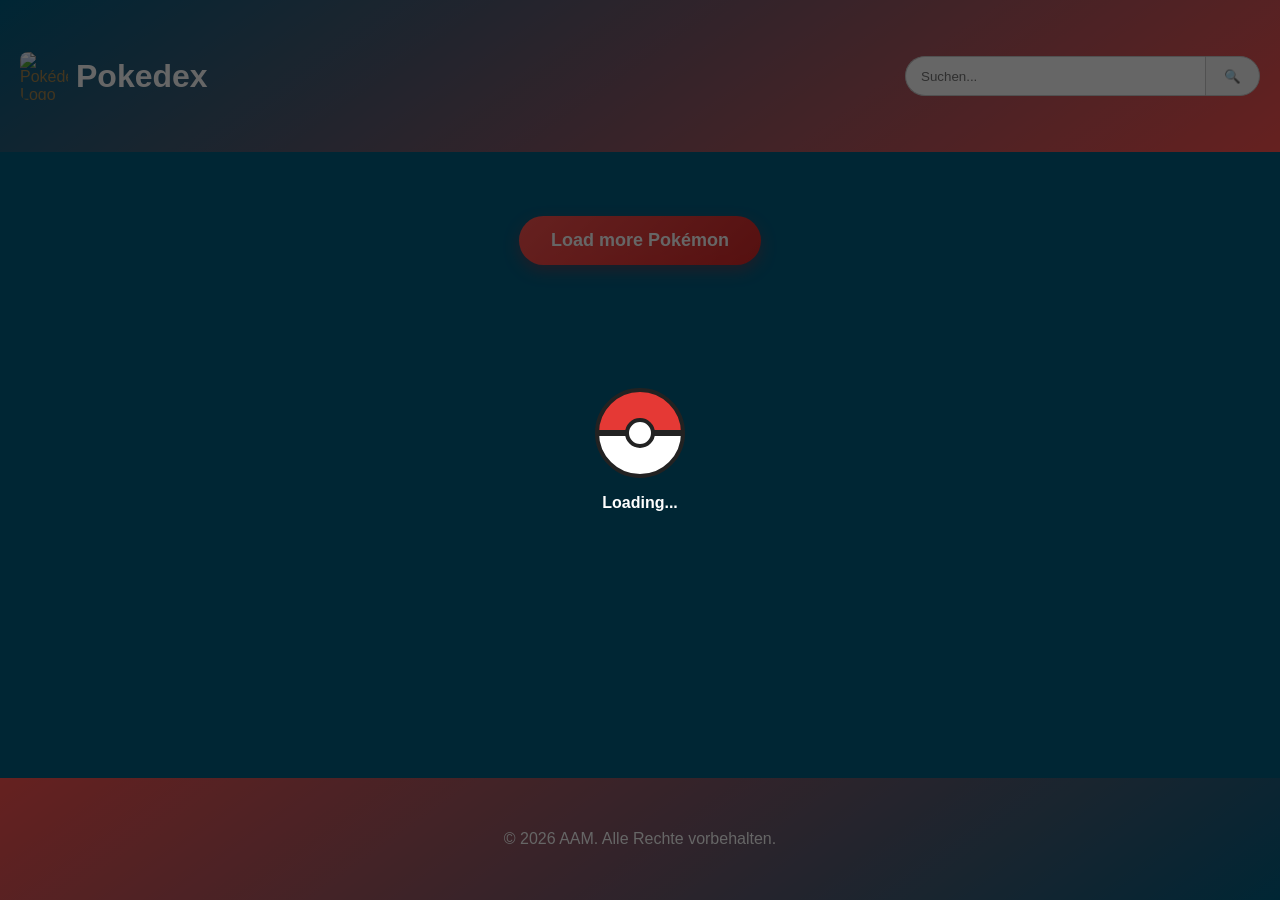
==== index.html @ 979c50b0 "feat: Barrierefreiheit und Accessibility verbessern" ====
<!DOCTYPE html>
<html lang="de">

<head>
    <meta charset="UTF-8">
    <meta name="viewport" content="width=device-width, initial-scale=1.0">
    <title>Pokedex-API</title>
    <link rel="icon" type="image/png" sizes="16x16" href="./assets/icon/favicon.png">

    <link rel="stylesheet" href="./style.css">
    <link rel="stylesheet" href="./css/colors.css">

    <script src="./script.js" defer></script>
    <script src="./js/template.js" defer></script>
</head>

<body onload="init()">

    <header class="page-header">

        <div class="page-wrapper page-header__content">

            <div class="header-brand">
                <img src="./assets/img/logo.png" alt="Pokédex Logo" class="header-logo">
                <h1 class="page-title">Pokedex</h1>
            </div>

            <div class="search-container">

                <div class="search-controls">
                    <input type="text" class="search-input" id="searchInput" placeholder="Suchen..."
                        onkeydown="searchOnKeydown(event)" oninput="handleSearchInput()" onblur="validateSearch()">

                    <button type="button" class="clear-search-btn d-none" id="clearSearchBtn" onclick="clearSearch()"
                        aria-label="Suche löschen">
                        ✕
                    </button>

                    <button type="button" onclick="searchPkm()" aria-label="Pokémon suchen">
                        🔍
                    </button>
                </div>

                <div id="searchError"></div>

            </div>

    </header>

    <main class="page-body">

        <div id="loadingSpinner" class="loader-overlay d-none">
            <div class="pokeball"></div>
            <p>Loading...</p>
        </div>

        <div class="page-wrapper page-body__content">

            <ul id="pokemonContainer" class="pokemon-container"></ul>

            <button id="loadMoreBtn" class="load-more-btn" onclick="loadMorePokemons()">
                Load more Pokémon
            </button>

        </div>

    </main>

    <footer class="page-footer">
        <div class="page-wrapper page-footer__content">
            <p class="page-footer-copy">
                &copy; 2026 AAM. Alle Rechte vorbehalten.
            </p>
        </div>
    </footer>

    <div aria-label="Pokémon Details" role="dialog" id="pkmDialog" class="pkm-dialog d-none" onclick="closeBackdrop(event)">
        <div class="pkm-dialog-content">

            <header class="pkm-dialog-header">
                <button class="close-btn" onclick="closePkmDialog()" aria-label="Dialog schließen">
                    x
                </button>
            </header>

            <div class="pkm-dialog-main">
                <div id="pkmDialogBody"></div>
            </div>

            <footer class="pkm-dialog-footer">
                <button class="nav-btn prevPkm" onclick="prevPokemon()" aria-label="Vorheriges Pokémon">
                    ❮
                </button>
                <button class="nav-btn nextPkm" onclick="nextPokemon()" aria-label="Nächstes Pokémon">
                    ❯
                </button>
            </footer>

        </div>
    </div>


</body>

</html>
---- style.css ----
:root {
  --radius: 8px;

  --font-xl: 2rem;
  --font-lg: 1.5rem;
  --font-base: 1rem;
  --font-sm: 0.9rem;

  --space-lg: 2rem;
  --space-md: 1rem;
  --space-sm: 0.5rem;

  --max-width: 1440px;
  --container-padding: 1rem;

  --color-primary: #005f83;
  --color-secondary: #ff5350;
  --color-bg: #f4f4f4;
  --color-text: #a5844d;
  --color-white: #ffffff;
  --color-black: #222222;
  --color-dark-blue: #2b4557;
  --color-dark-blue-light: #1e293b;
  --color-card-start: #ff6b6b;
  --color-card-end: #0f172a;

  --overlay-bg: rgba(0, 0, 0, 0.6);

  --logo-size: 48px;
  --pokemon-size: 90px;
  --loader-size: 90px;

  --z-loader: 9999;
}

* {
  margin: 0;
  padding: 0;
  box-sizing: border-box;
}

.page-wrapper {
  width: 100%;
  max-width: var(--max-width);
  margin: 0 auto;
  padding: 0 var(--container-padding);
}

body {
  min-height: 100vh;
  display: flex;
  flex-direction: column;
  font-family: "Roboto", sans-serif;
  background-color: var(--color-primary);
  color: var(--color-text);
}

.page-header {
  background: linear-gradient(
    145deg,
    var(--color-primary),
    var(--color-secondary)
  );
  padding: 20px;
}
.page-header__content {
  display: flex;
  justify-content: space-between;
  align-items: center;
  padding: var(--space-lg) 0;
}
.header-brand {
  display: flex;
  align-items: center;
  gap: var(--space-sm);
}
.header-logo {
  width: var(--logo-size);
  height: var(--logo-size);
  border-radius: var(--radius);
  object-fit: contain;
}
.page-title {
  color: var(--color-white);
  font-size: var(--font-xl);
}

.search-container {
  display: flex;
   flex-direction: column;
  
}
.search-controls {
  display: flex;
  align-items: center;
  height: 40px;
}
.search-input {
  width: 300px;
  height: 100%;
  padding: 0 45px 0 15px;
  border: 1px solid #ccc;
  border-right: none;
  border-radius: 20px 0 0 20px;
  outline: none;
}
.search-input:focus {
  border-color: #888;
}
.clear-search-btn {
 display: none;
  width: 35px;
  height: 100%;
  margin-left: -35px;
  padding: 0;
  border: none;
  background: transparent;
  cursor: pointer;
  z-index: 1;
}
.clear-search-btn:not(.d-none) {
  display: flex;
  justify-content: center;
  align-items: center;
}
.clear-search-btn:hover {
  color: #555;
}
.search-container button:last-of-type {
  width: 55px;
  height: 100%;
  border: 1px solid #ccc;
  border-radius: 0 20px 20px 0;
  background-color: #f8f8f8;
  cursor: pointer;
}
.search-container button:last-of-type:hover {
  background-color: #e5e5e5;
}
.empty-message {
  display: flex;
  justify-content: center;
  align-items: center;
  width: 100%;
  min-height: 300px;
  margin: 0;
  font-size: 24px;
  font-weight: bold;
  color: white;
  text-align: center;
}
.search-error {
  margin: 6px 0 0;
  padding-left: 4px;
  color: #ffffff;
  font-size: 13px;
  font-weight: 500;
  line-height: 1.4;
  text-shadow: 0 1px 2px rgba(0, 0, 0, 0.25);
}

.page-body {
  flex: 1;
  display: flex;
  justify-content: center;
  padding: var(--space-lg) 0;
}
.page-body__content {
  width: 100%;
}
.loader-overlay {
  position: fixed;
  inset: 0;

  display: flex;
  flex-direction: column;
  justify-content: center;
  align-items: center;

  background: var(--overlay-bg);
  z-index: var(--z-loader);
}
.d-none {
  display: none;
}
.loader-overlay p {
  margin-top: var(--space-md);
  color: var(--color-white);
  font-size: var(--font-base);
  font-weight: bold;
}
.pokeball {
  width: var(--loader-size);
  height: var(--loader-size);
  position: relative;

  border-radius: 50%;
  border: 4px solid var(--color-black);

  background: linear-gradient(
    to bottom,
    #e53935 0%,
    #e53935 50%,
    var(--color-white) 50%,
    var(--color-white) 100%
  );

  animation:
    spin 1.2s linear infinite,
    shake 0.8s ease-in-out infinite;
}
.pokeball::before {
  content: "";
  position: absolute;
  inset: 50% 0 auto;
  transform: translateY(-50%);
  height: 6px;
  background: var(--color-black);
}
.pokeball::after {
  content: "";
  position: absolute;

  width: 22px;
  height: 22px;

  top: 50%;
  left: 50%;

  transform: translate(-50%, -50%);

  border-radius: 50%;
  border: 4px solid var(--color-black);

  background: var(--color-white);
}
@keyframes spin {
  from {
    transform: rotate(0deg);
  }
  to {
    transform: rotate(360deg);
  }
}
.pokemon-container {
  display: flex;
  flex-wrap: wrap;
  justify-content: center;
  gap: var(--space-lg);
  list-style: none;
}
.pokemon-card-button {
  width: 180px;
  padding: var(--space-md);
  text-align: center;
  color: var(--color-white);
  border: none;
  border-radius: var(--radius);
  box-shadow: 0 8px 20px rgba(0, 0, 0, 0.25);
  background: transparent;
  cursor: pointer;
  transition:
    transform 0.25s ease,
    box-shadow 0.25s ease;
}
.pokemon-card-button:hover {
  transform: translateY(-8px) scale(1.03);
  box-shadow: 0 15px 30px rgba(0, 0, 0, 0.4);
}
.pokemon-card img {
  width: var(--pokemon-size);
  height: var(--pokemon-size);
  object-fit: contain;
  margin: 10px 0;
  transition: transform 0.3s ease;
}
.pokemon-card-button:hover img {
  transform: scale(1.1);
}
.pokemon-title {
  display: inline-block;
  margin-bottom: 8px;
  padding: 6px 9px;
  border-radius: 10px;
  font-size: 0.94rem;
  font-weight: 700;
  text-transform: uppercase;
  background: rgba(255, 255, 255, 0.08);
}
.id {
  margin-right: 6px;
  font-size: var(--font-sm);
  opacity: 0.7;
}

.pokemon-types {
  margin-top: 8px;
  font-size: 0.9rem;
  opacity: 0.9;
}

.load-more-btn {
  display: block;
  margin: 32px auto;
  padding: 14px 32px;
  border: none;
  border-radius: 999px;
  background: linear-gradient(135deg, #ff5350, #d62828);
  color: white;
  font-size: 18px;
  font-weight: 700;
  cursor: pointer;
  transition: all 0.25s ease;
  box-shadow: 0 6px 15px rgba(214, 40, 40, 0.35);
}
.load-more-btn:hover {
  transform: translateY(-3px) scale(1.03);
  box-shadow: 0 10px 25px rgba(214, 40, 40, 0.5);
}
.load-more-btn:active {
  transform: translateY(1px) scale(0.98);
}
.load-more-btn:disabled {
  background: #9e9e9e;
  cursor: not-allowed;
  opacity: 0.7;
  transform: none;
  box-shadow: none;
}

.page-footer {
  background: linear-gradient(
    145deg,
    var(--color-secondary),
    var(--color-primary)
  );
  padding: 20px
}
.page-footer__content {
  padding: var(--space-lg) 0;

  text-align: center;

  color: var(--color-white);
  font-size: var(--font-base);
}
.pkm-dialog {
  position: fixed;
  top: 0;
  left: 0;
  width: 100%;
  height: 100%;
  background: rgba(0, 0, 0, 0.6);

  display: flex;
  justify-content: center;
  align-items: center;
}
.d-none {
  display: none;
}
.pokemon-image {
  width: 110px;
  height: 110px;
  image-rendering: crisp-edges;
  filter: drop-shadow(0 6px 6px rgba(0, 0, 0, 0.3));
}
.pkm-dialog-content {
  position: relative;

  width: 310px;
  height: 500px;
  display: flex;
  flex-direction: column;

  background: linear-gradient(145deg, #ff6b6b, #0f172a);
  color: white;
  border-radius: 10px;
  padding: 20px;
  text-align: center;

  animation: fadeIn 0.3s ease;
}
.pkm-dialog-header {
  display: flex;
  justify-content: flex-end;
}
.close-btn {
  width: 35px;
  height: 35px;
  border: none;
  background: transparent;
  color: white;

  font-size: 1rem;
  font-weight: bold;

  cursor: pointer;

  display: flex;
  justify-content: center;
  align-items: center;

  transition:
    background 0.2s ease,
    transform 0.2s ease;

  border-radius: 50%;
}
.close-btn:hover {
  background: rgba(255, 255, 255, 0.2);
  transform: scale(1.1);
}
.pkm-dialog-main {
  flex: 1;
}


.pkm-dialog-content img {
  width: 150px;
  margin: 10px 0;
}
.tabs {
  display: flex;
  justify-content: space-around;
  margin: 10px;
}
.tabs button {
  flex: 1;
  padding: 10px;
  background: none;
  border: none;
  color: white;
  cursor: pointer;
  opacity: 0.6;
}
.tabs button.active {
  border-bottom: 2px solid #2c3e50;

  opacity: 1;
}
.tab-content {
  display: none;
}
.tab-content.active {
  display: block;
}
.stat {
  margin-bottom: 10px;
}
.bar {
  background: #e69304;
  height: 10px;
  border-radius: 5px;
  overflow: hidden;
}
.fill {
  background: #ac332f;
  height: 100%;
}
.main-tab {
  box-shadow: 0 4px 12px rgba(0, 0, 0, 0.08);
  font-family: "Segoe UI", "Poppins", "Roboto", sans-serif;
}
.main-tab p {
  margin: 10px 0;
  padding: 5px 15px;
  background-color: rgba(255, 255, 255, 0.2);
  border-radius: 5px;
  display: flex;
  justify-content: space-between;
  align-items: center;
  transition:
    transform 0.2s ease,
    box-shadow 0.2s ease;
}
.main-tab p strong {
  color: #2c3e50;
  font-size: 0.95rem;
  font-weight: 600;
  text-transform: uppercase;
  letter-spacing: 0.5px;
}
.main-tab p strong + span {
  color: #2c3e50;
  font-weight: 600;
  font-size: 1.1rem;
}
.stat-value {
  color: #2c3e50;
  font-weight: 700;
  font-size: 1.1rem;
  padding: 4px 12px;
  border-radius: 20px;
}
.abilities-tab {
  text-align: center;
}
.abilities-list {
  color: #2c3e50;
  display: flex;
  flex-direction: column;

  align-items: center;
}
.ability {
  width: 100%;
  margin: 5px 0;
  padding: 10px;

  background-color: rgba(255, 255, 255, 0.2);
  border-radius: 5px;
  font-size: 1.15rem;

  text-transform: capitalize;
}

.pkm-dialog-footer {
  display: flex;
  justify-content: space-between;
  align-items: center;
  margin-top: 10px;
}
.nav-btn {
  
  width: 35px;
  height: 35px;

  background: transparent;
  color: white;

  font-size: 1rem;
  font-weight: bold;

  display: flex;
  justify-content: center;
  align-items: center;

  cursor: pointer;
  border: none;

  transition:
    background 0.25s ease,
    transform 0.2s ease;

  border-radius: 8px;
}
.nav-btn:hover {
  background: rgba(255, 255, 255, 0.2);
  transform: scale(1.1);
  
}
.no-scroll {
  overflow: hidden;
}


@media (max-width: 770px) {

  .page-header {
    padding: 15px;
  }
}

@media (max-width:435px) {
.page-header__content {
    flex-direction: column;
    gap: 12px;
  }

  .header-brand {
    gap: 50px
  }
 }
---- css/colors.css ----
/* Typen Farben */
.img-bg {
    width: 130px;
    height: 130px;
    margin: 0 auto;
    border-radius: 50%;
    display: flex;
    align-items: center;
    justify-content: center;
    box-shadow: inset 0 0 15px rgba(0,0,0,0.25);
}
.fire { background: #e1635c; }
.water { background: #6390F0; }
.grass { background: #203c0f; }
.electric { background: #F7D02C; }
.ice { background: #96D9D6; }
.normal { background: #a8987a; }
.fighting { background: #C22E28; }
.poison { background: #A33EA1; }
.ground { background: #E2BF65; }
.flying { background: #A98FF3; }
.psychic { background: #F95587; }
.bug { background: #485202; }
.rock { background: #B6A136; }
.ghost { background: #735797; }
.dragon { background: #6F35FC; }
.dark { background: #705746; }
.steel { background: #B7B7CE; }
.fairy { background: #D685AD; }
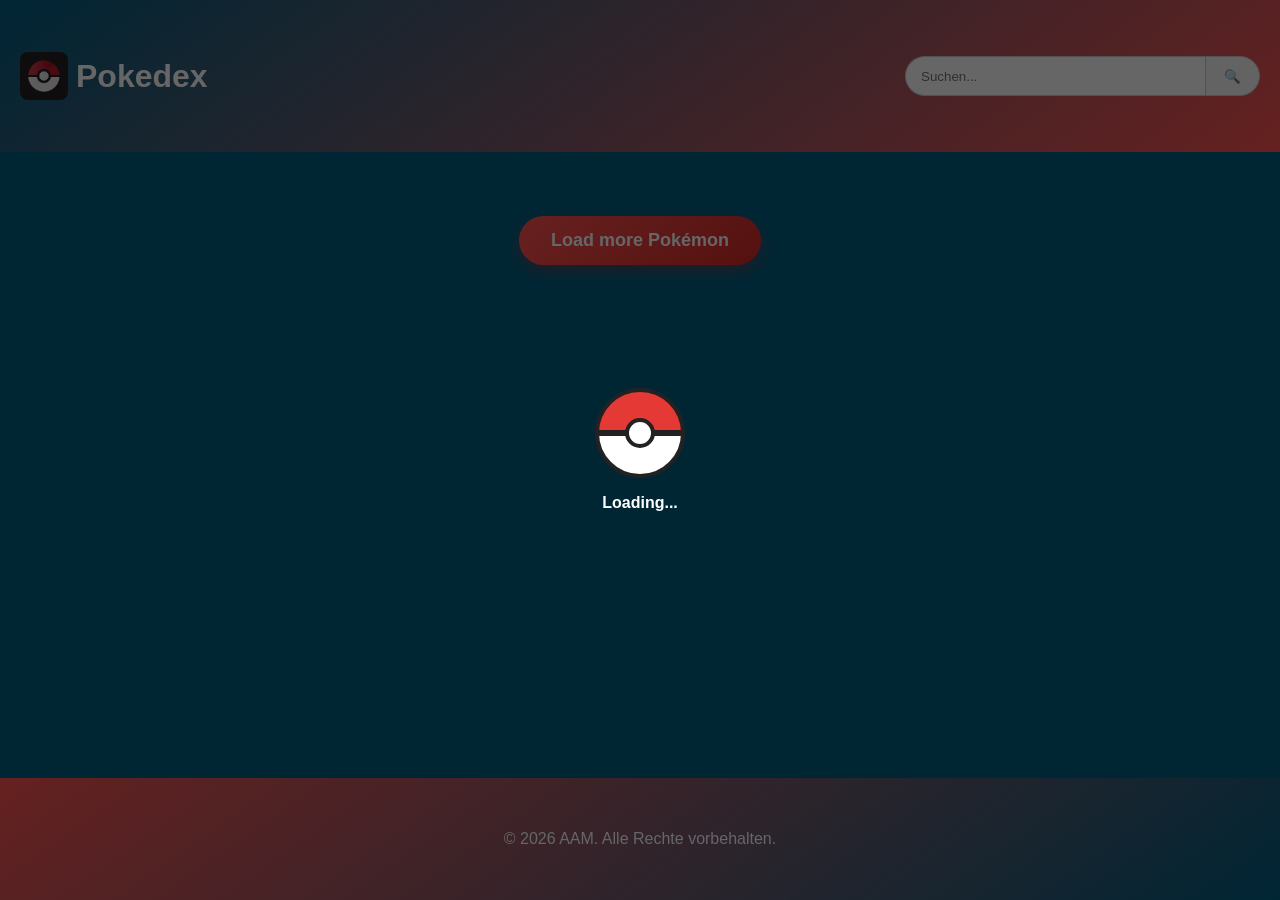
==== commit e084baf4: "Header-Layout für mobile Geräte optimieret" ====
--- a/index.html
+++ b/index.html
@@ -5,7 +5,7 @@
     <meta charset="UTF-8">
     <meta name="viewport" content="width=device-width, initial-scale=1.0">
     <title>Pokedex-API</title>
-    <link rel="icon" type="image/png" sizes="16x16" href="./assets/icon/favicon.png">
+    <link rel="icon" type="image/png" sizes="16x16" href="./assets/icons/favicon.png">
 
     <link rel="stylesheet" href="./style.css">
     <link rel="stylesheet" href="./css/colors.css">
@@ -21,22 +21,21 @@
         <div class="page-wrapper page-header__content">
 
             <div class="header-brand">
-                <img src="./assets/img/logo.png" alt="Pokédex Logo" class="header-logo">
+                <img src="./assets/images/logo.png" alt="Pokédex Logo" class="header-logo">
                 <h1 class="page-title">Pokedex</h1>
             </div>
 
             <div class="search-container">
 
                 <div class="search-controls">
-                    <input type="text" class="search-input" id="searchInput" placeholder="Suchen..."
-                        onkeydown="searchOnKeydown(event)" oninput="handleSearchInput()" onblur="validateSearch()">
 
-                    <button type="button" class="clear-search-btn d-none" id="clearSearchBtn" onclick="clearSearch()"
-                        aria-label="Suche löschen">
-                        ✕
-                    </button>
+                    <input type="text" class="search-input" id="searchInput" data-id="search-input"
+                        placeholder="Suchen..." onkeydown="searchOnKeydown(event)" oninput="handleSearchInput()"
+                        onblur="validateSearch()">
 
-                    <button type="button" onclick="searchPkm()" aria-label="Pokémon suchen">
+
+
+                    <button type="button" data-id="search-button" onclick="searchPkm()" aria-label="Pokémon suchen">
                         🔍
                     </button>
                 </div>
@@ -44,10 +43,11 @@
                 <div id="searchError"></div>
 
             </div>
+        </div>    
 
     </header>
 
-    <main class="page-body">
+    <main class="page-body" data-id="content">
 
         <div id="loadingSpinner" class="loader-overlay d-none">
             <div class="pokeball"></div>
@@ -58,7 +58,7 @@
 
             <ul id="pokemonContainer" class="pokemon-container"></ul>
 
-            <button id="loadMoreBtn" class="load-more-btn" onclick="loadMorePokemons()">
+            <button id="loadMoreBtn" class="load-more-btn"  data-id="load-more-button" onclick="loadMorePokemons()">
                 Load more Pokémon
             </button>
 
@@ -74,30 +74,35 @@
         </div>
     </footer>
 
-    <div aria-label="Pokémon Details" role="dialog" id="pkmDialog" class="pkm-dialog d-none" onclick="closeBackdrop(event)">
-        <div class="pkm-dialog-content">
+    <dialog id="pkmDialog" class="pkm-dialog" aria-label="Pokémon Details"  data-id="dialog"
+        onclick="closeBackdrop(event)">
+        <div class="pkm-dialog-content"  data-id="overlay-pokemon-name">
 
             <header class="pkm-dialog-header">
-                <button class="close-btn" onclick="closePkmDialog()" aria-label="Dialog schließen">
+                <button type="button" class="close-btn" data-id="close-dialog-button" onclick="closePkmDialog()"
+                    aria-label="Dialog schließen">
                     x
                 </button>
             </header>
 
             <div class="pkm-dialog-main">
-                <div id="pkmDialogBody"></div>
+                <div id="pkmDialogBody" data-id="dialog-pokemon-content"></div>
             </div>
 
             <footer class="pkm-dialog-footer">
-                <button class="nav-btn prevPkm" onclick="prevPokemon()" aria-label="Vorheriges Pokémon">
+                <button type="button" class="nav-btn prevPkm" data-id="prev-button" onclick="prevPokemon()"
+                    aria-label="Vorheriges Pokémon">
                     ❮
                 </button>
-                <button class="nav-btn nextPkm" onclick="nextPokemon()" aria-label="Nächstes Pokémon">
+
+                <button type="button" class="nav-btn nextPkm" data-id="next-button" onclick="nextPokemon()"
+                    aria-label="Nächstes Pokémon">
                     ❯
                 </button>
             </footer>
 
         </div>
-    </div>
+    </dialog>
 
 
 </body>
--- a/style.css
+++ b/style.css
@@ -345,20 +345,25 @@
   font-size: var(--font-base);
 }
 .pkm-dialog {
-  position: fixed;
-  top: 0;
-  left: 0;
-  width: 100%;
-  height: 100%;
-  background: rgba(0, 0, 0, 0.6);
-
-  display: flex;
-  justify-content: center;
-  align-items: center;
-}
-.d-none {
-  display: none;
-}
+    position: fixed;
+    inset: 0;
+    width: 100%;
+    height: 100%;
+    max-width: none;
+    max-height: none;
+    margin: 0;
+    border: none;
+    background: transparent;
+    justify-content: center;
+    align-items: center;
+}
+.pkm-dialog.is-open {
+    display: flex;
+}
+.pkm-dialog::backdrop {
+    background: rgba(0, 0, 0, 0.6);
+}
+
 .pokemon-image {
   width: 110px;
   height: 110px;
@@ -554,22 +559,54 @@
   overflow: hidden;
 }
 
-
 @media (max-width: 770px) {
-
   .page-header {
     padding: 15px;
   }
-}
-
-@media (max-width:435px) {
-.page-header__content {
+
+  .page-header__content {
+    gap: 12px;
+  }
+
+  .search-container {
+    flex-shrink: 1;
+    min-width: 0;
+  }
+
+  .search-input {
+    width: 220px;
+    min-width: 0;
+  }
+}
+
+@media (max-width: 515px) {
+  .page-header__content {
     flex-direction: column;
+    align-items: stretch;
     gap: 12px;
   }
 
   .header-brand {
-    gap: 50px
-  }
- }
-
+    width: 100%;
+    justify-content: flex-start;
+    gap: 10px;
+  }
+
+  .search-container {
+    width: 100%;
+    max-width: none;
+  }
+
+  .search-controls {
+    width: 100%;
+  }
+
+  .search-input {
+    width: 100%;
+    min-width: 0;
+    flex: 1;
+  }
+}
+
+
+
